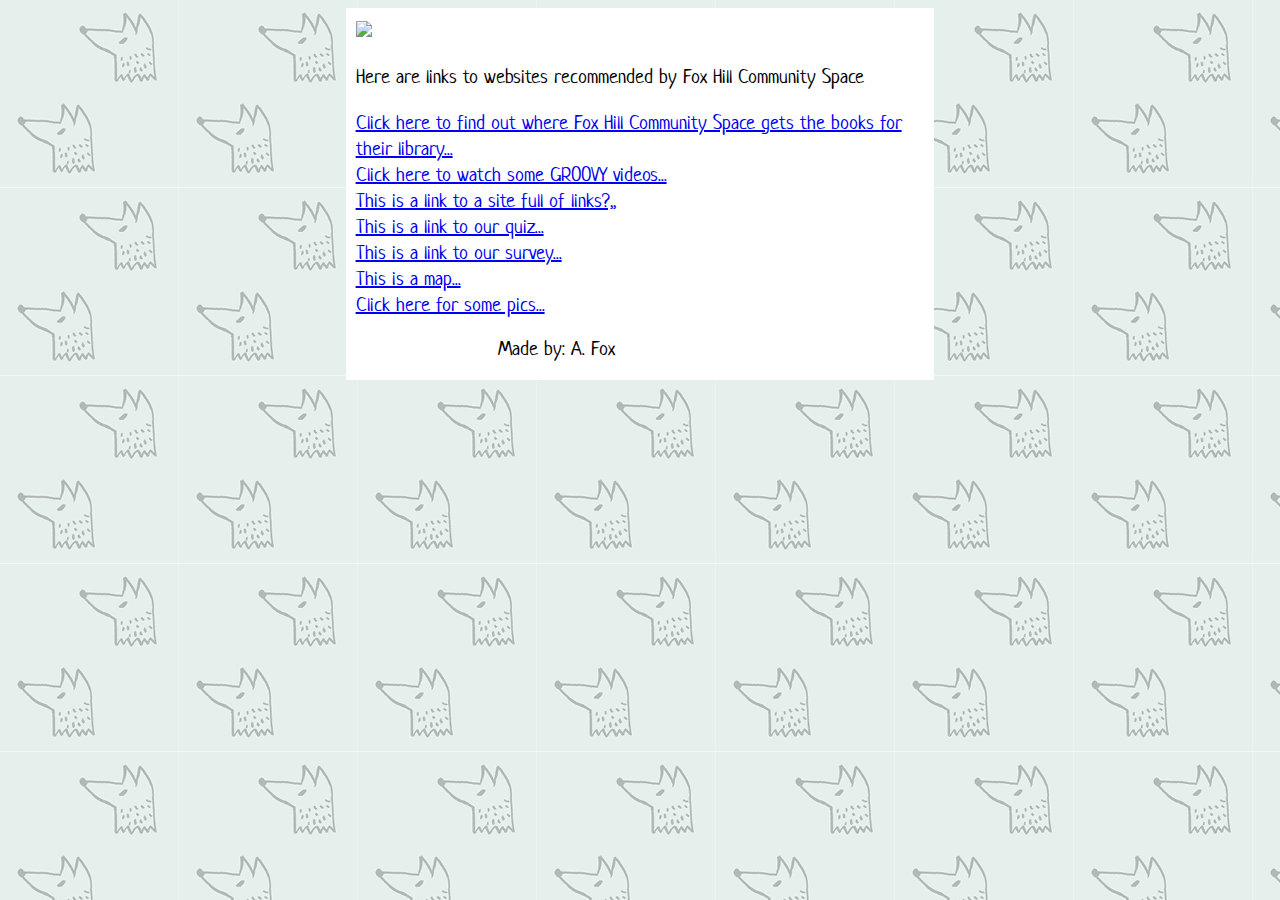
==== links.html @ 15e7f1f3 "add files via upload" ====
<!DOCTYPE html>
<html lang="en">

<head>
  <meta charset="UTF-8">
  <title>Fox Hill Community Space</title>
  <link href="stylesheet.css" rel="stylesheet">
  <link href="https://fonts.googleapis.com/css?family=Neucha&display=swap" rel="stylesheet">
</head>

<body>
  <div class="middle">
    <section>
      <a href="home.html"><img src="images/banner.png"></a>
	  <p>Here are links to websites recommended by Fox Hill Community Space</p>
	  <a href="https://www.usborne.com">Click here to find out where Fox Hill Community Space gets the books for their library...</a>
	  <br>
	  <a href="https://www.youtube.com/user/UsbornePublishing">Click here to watch some GROOVY videos...</a>
	  <br>
	  <a href="https://www.usborne.com/quicklinks/">This is a link to a site full of links?,,</a>
         <br>
        <a href="quiz.html"> This is a link to our quiz...</a>
          <br>
         <a href="survey.html">This is a link to our survey...</a>
         <br>
         <a href="map.html">This is a map...</a>
         <br>
          <a href="pics.html">Click here for some pics...</a>
    </section>
    <footer>Made by: A. Fox</footer>
  </div>
</body>

</html>
---- stylesheet.css ----
body {
	  background-image: url("bg.png");
	  background-repeat: repeat;
	  font-family: Neucha, cursive, Calibri;
	  font-size: 20px;
	  font-size: 20px;
	}
	
	.middle {
	  width: 45%;
	  margin: auto;
	  background: white;
	  padding: 10px;
	}
	
	section {
	  width: 100%;
	  padding-bottom: 10px;
	}
	
	section img {
	  width: 100%;
	}
	
	table, td, th {
		text-align: left;
	}
	
	tr:nth-child(even) {
		background-color: LightSeaGreen;
	}
	footer {
		width: 50%;
		padding: 8px;
		margin: auto;
	}
	
	.animation {
		position: relative;
	    margin: 0 auto;
	}
	
	.bottom {
		position: absolute;
	}
	
	.top {
		animation-name: fade;
		animation-timing-function: ease-in-out;
		animation-iteration-count: infinite;
		animation-duration: 1s;
		position: relative;
    }
	
	@keyframes fade {
		0% {
			opacity:1;
		}
		50% {
			opacity: 0;
		}
		}
	
	.innersection {
		width: 70%;
		margin: auto;
	}
	
	ul {
		list-style-type:none;
		display: flex;
		justify-content: center;
		padding: 0px;
		margin: 0px;
	}
	
	li {
		width: 20%;
	}
	
	.banner {
		width: 100%;
		display: block;
		margin-left: auto;
		margin-right: auto;
	}
	
	.sidenav a {
		position: absolute;
		left: -150px;
		transition: 0.3s;
		padding: 15px;
		width: 150px;
		text-decoration: none;
		font-size: 20px;
		color: white;
	}
	
	.sidenav a:hover {
		left: 0px;
	}
	
	.videos {
		top: 20px;
		background-color: DarkCyan;
	}
	
	.whatson {
		top: 80px;
		background-color: Orange;
	}
	
	.links {
		top: 140px;
		background-color: Firebrick;
	}
	
	.slideshow-container {
	   max-width:1000px;
	   position: relative;
	   margin: auto;
	}
	
	.prev, .next {
		position: absolute;
		top: 50%;
		width: auto;
		padding: 16px;
		color: Tomato;
		font-weight: bold;
		font-size: 30px;
		transition: 0.6s ease;
		user-select: none;
	}
	
	.next {
		right: 0;
	}
	
	.dot {
		height:15px;
		width: 15px;
		margin: 0 2px;
		background-color: DarkGray;
		display: inline-block;
		transition: 0.6 ease;
		border-radius: 50%;
	}
	.active, .dot:hover {
       background-color: Tomato;
	}
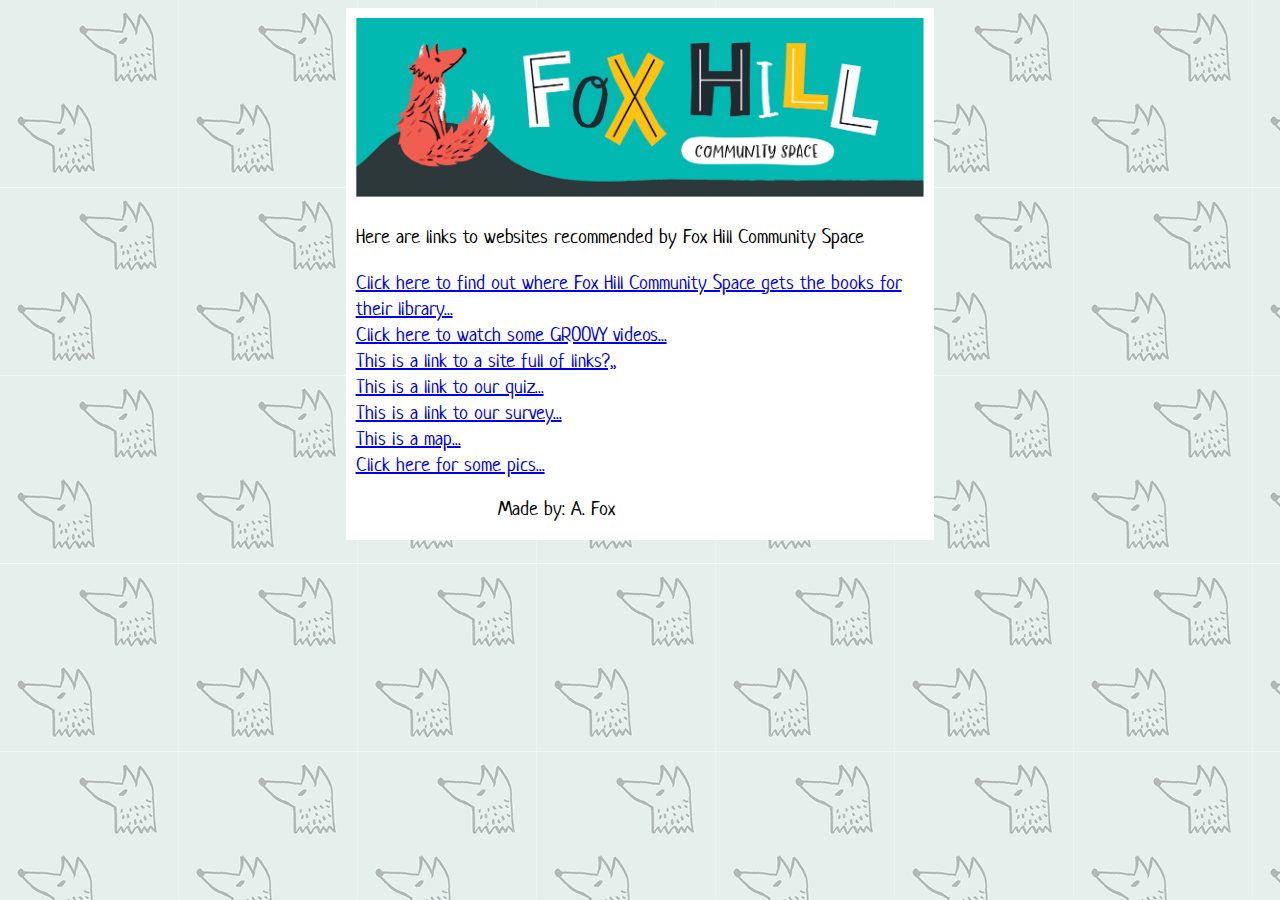
==== commit 76f890df: "update" ====
--- a/links.html
+++ b/links.html
@@ -11,7 +11,7 @@
 <body>
   <div class="middle">
     <section>
-      <a href="home.html"><img src="images/banner.png"></a>
+      <a href="index.html"><img src="banner.png"></a>
 	  <p>Here are links to websites recommended by Fox Hill Community Space</p>
 	  <a href="https://www.usborne.com">Click here to find out where Fox Hill Community Space gets the books for their library...</a>
 	  <br>
